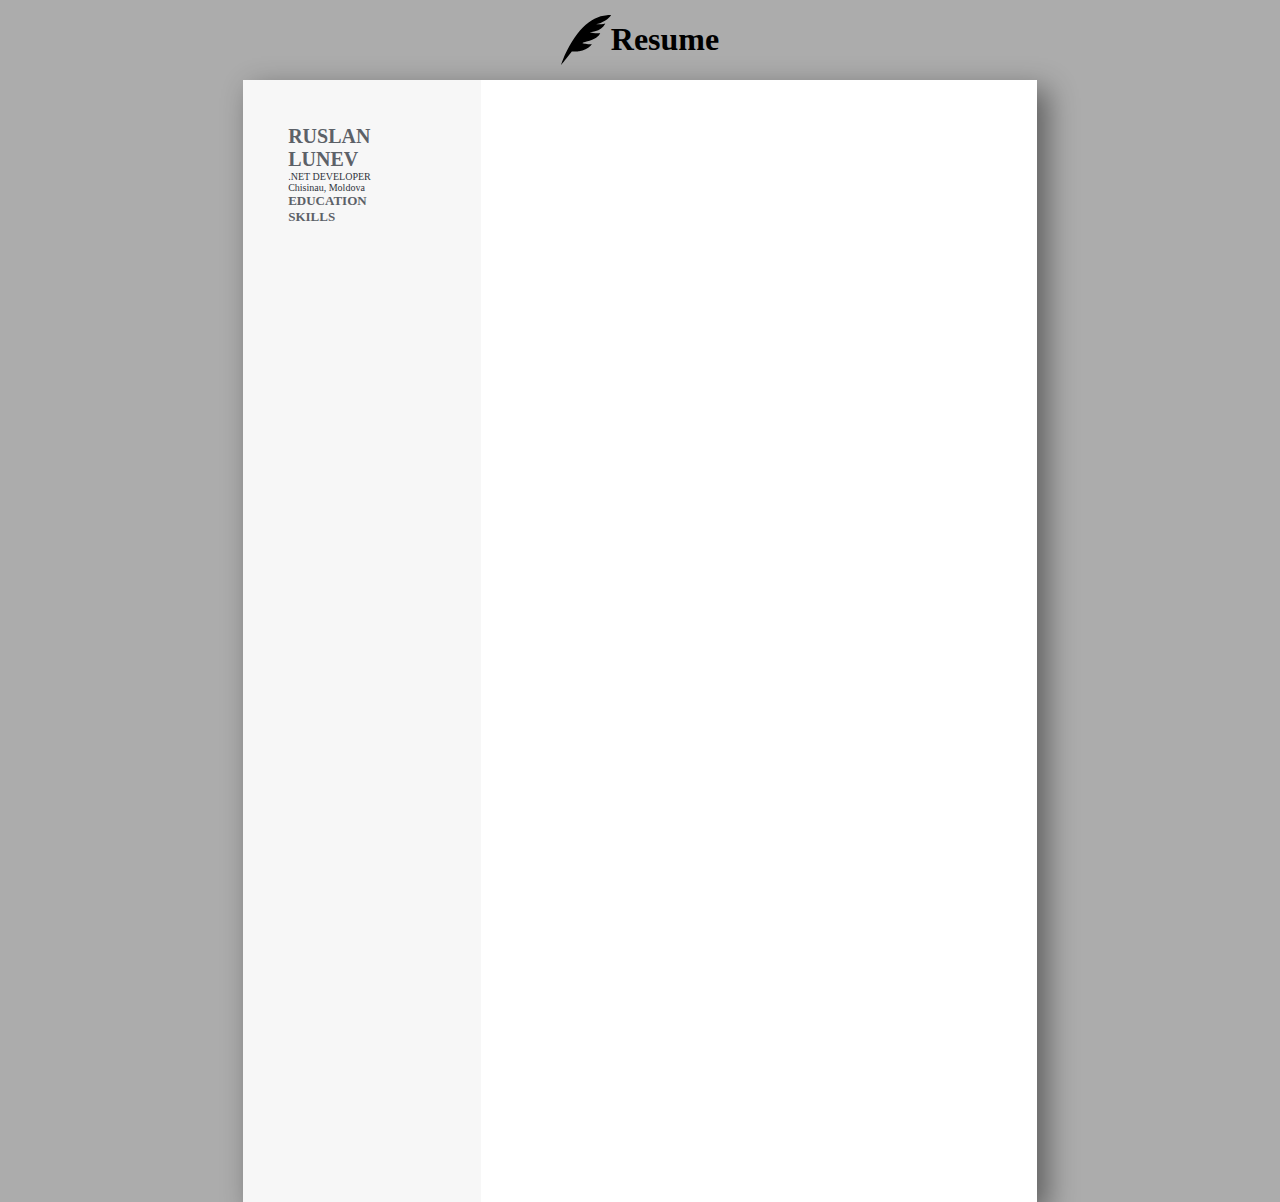
==== cv.html @ 6a98397c "Resume page" ====
<!DOCTYPE html>
<html lang="en">

<head>
  <meta charset="UTF-8">
  <meta name="viewport" content="width=device-width, initial-scale=1.0">
  <title>Resume: Ruslan Lunev</title>
  <link rel="stylesheet" href="styles/cv.css">
  <link rel="preconnect" href="https://rsms.me/">
  <link rel="stylesheet" href="https://rsms.me/inter/inter.css">  
</head>

<body>
  <header style="text-align: center;">
    <img class="logo" src="Images/feather.svg" height="50" width="50"/>
    <h1>Resume</h1>
    
  </header>
  <main>
    <page size="A4">
      <div class="document">
        <section class="section-left">
          <div class="h-1">
            Ruslan
            <br>
            Lunev
          </div>
          <div>
            <div>.NET DEVELOPER</div>
            <div>Chisinau, Moldova</div>
          </div>
          <div class="h-2">Education</div>
          <div class="h-2">Skills</div>
        </section>
        <section class="section-right">

        </section>
      </div>
    </page>
  </main>
</body>

</html>
---- styles/cv.css ----
:root {
	--header-color: #5C6168;
	--text-color: #30353D;
	--side-color: #F7F7F7;
	font-family: Inter;
}

@page {
  size: a4 portrait;
	margin: 0;
}

body{
	margin: 0 auto;
	padding: 0;
	width: 100%;
	background-color: #acacac;
	display:flex; flex-direction:column;
	justify-content: center;
	place-items: center;
}

header{
	display: flex;
}

.logo{
	display: block;
	margin: auto;
}

.document{
	width: 210mm;
	height: 297mm;	
	color: var(--text-color);
	background-color: white;
	font-size: 10px;
	display: grid;
	grid-template-columns: 30% 1fr;	
	box-shadow: 10px 10px 27px 1px rgba(0,0,0,0.44);
}

.h-1, .h-2, .h-3{
	text-transform: uppercase;
	font-weight: bold;
	color: var(--header-color);
}

.h-1{
	font-size: 20px;
}

.h-2{
	font-size: 13px;
}

.h-3{
	font-size: 10px;
}

.section-left{
	background-color: var(--side-color);
	padding: 45px 0px 0px 45px;
}

.section-right{
}
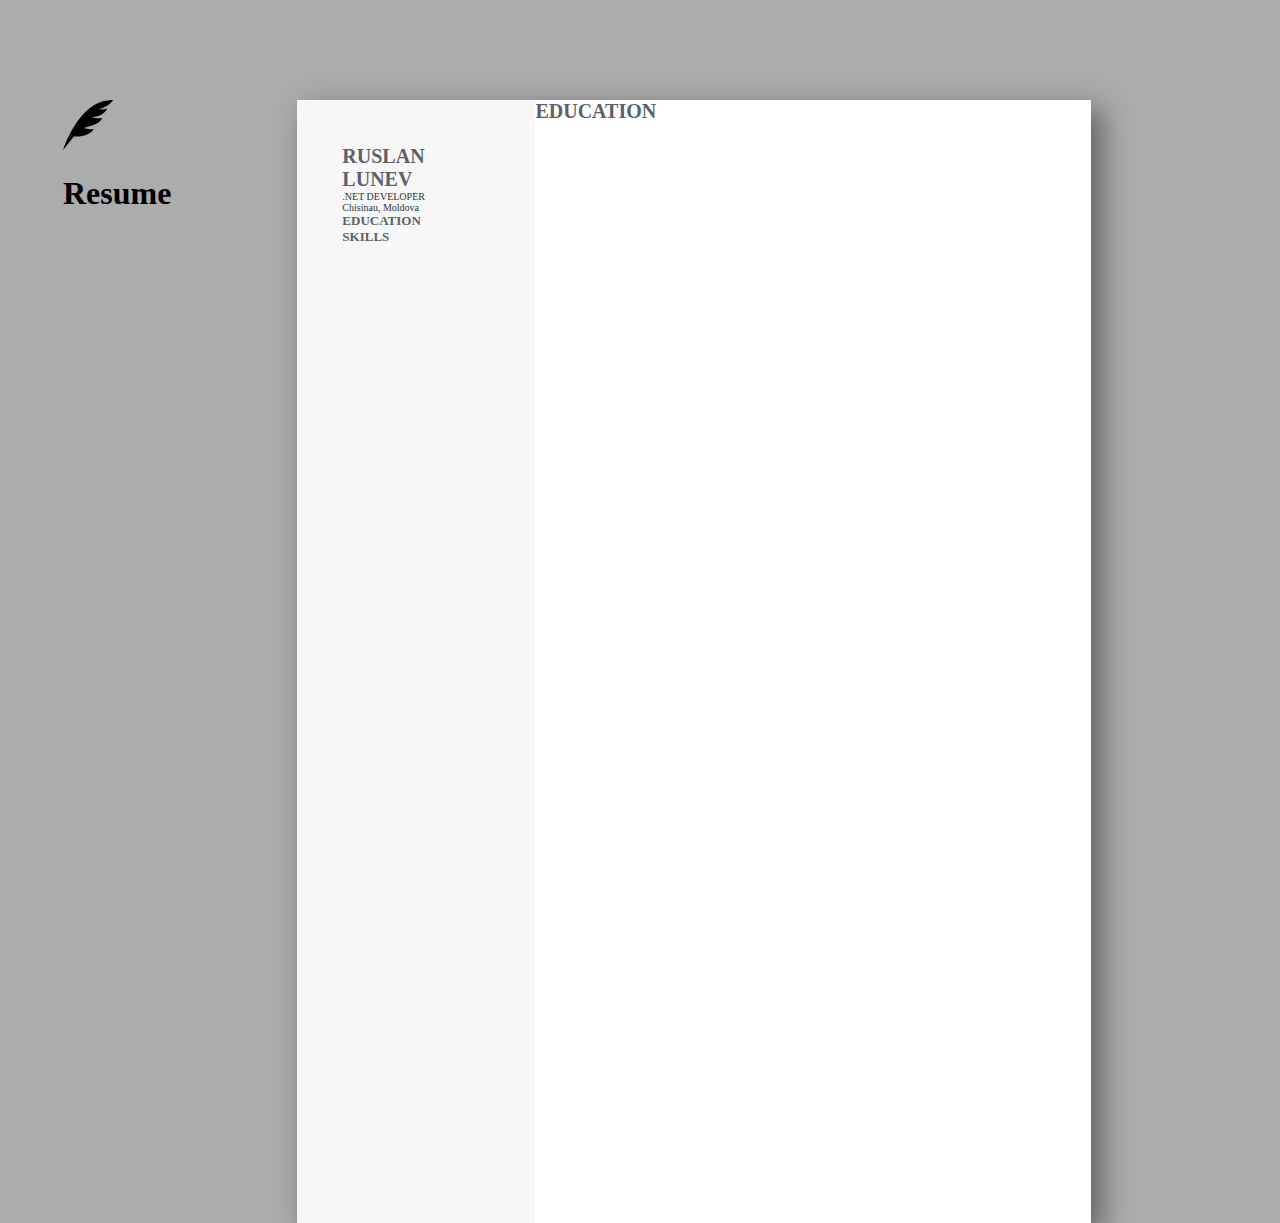
==== commit 0f5becdf: "Change Index and resume" ====
--- a/cv.html
+++ b/cv.html
@@ -7,19 +7,19 @@
   <title>Resume: Ruslan Lunev</title>
   <link rel="stylesheet" href="styles/cv.css">
   <link rel="preconnect" href="https://rsms.me/">
-  <link rel="stylesheet" href="https://rsms.me/inter/inter.css">  
+  <link rel="stylesheet" href="https://rsms.me/inter/inter.css">
 </head>
 
 <body>
-  <header style="text-align: center;">
-    <img class="logo" src="Images/feather.svg" height="50" width="50"/>
-    <h1>Resume</h1>
-    
-  </header>
-  <main>
-    <page size="A4">
+  <header></header>
+  <div class="layout-grid">
+    <div class="panel-left">
+      <img class="logo" src="Images/feather.svg" height="50" width="50" />
+      <h1>Resume</h1>
+    </div>
+    <article class="panel-center">
       <div class="document">
-        <section class="section-left">
+        <div class="section-left">
           <div class="h-1">
             Ruslan
             <br>
@@ -30,14 +30,15 @@
             <div>Chisinau, Moldova</div>
           </div>
           <div class="h-2">Education</div>
-          <div class="h-2">Skills</div>
-        </section>
-        <section class="section-right">
-
-        </section>
+          <div class="h-2 doc-right">Skills</div>
+        </div>
+        <div class="section-right">
+          <div class="h-1">Education</div>
+        </div>
       </div>
-    </page>
-  </main>
+    </article>
+    <div class="panel-right"></div>
+  </div>
 </body>
 
 </html>--- a/styles/cv.css
+++ b/styles/cv.css
@@ -1,49 +1,67 @@
 :root {
-	--header-color: #5C6168;
-	--text-color: #30353D;
-	--side-color: #F7F7F7;
+	--doc-color-header: #5C6168;
+	--doc-color: #30353D;
+	--doc-alt-bg: #F7F7F7;
+	--bg: #acacac;
 	font-family: Inter;
-}
-
-@page {
-  size: a4 portrait;
-	margin: 0;
 }
 
 body{
 	margin: 0 auto;
 	padding: 0;
 	width: 100%;
-	background-color: #acacac;
-	display:flex; flex-direction:column;
-	justify-content: center;
-	place-items: center;
+	background-color: var(--bg);
 }
 
-header{
-	display: flex;
+.layout-grid{
+	margin: 100px 0 0 0;
+	display: grid;
+	grid-template-columns: 1fr, auto, 1fr;
+	align-content: start;
+	justify-content: space-around;
+}
+
+.panel-left{
+	grid-column: 1;
+}
+
+.panel-center{
+	grid-column: 2;
+}
+
+.panel-right{
+	grid-column: 3;
 }
 
 .logo{
-	display: block;
+	display: inline;
 	margin: auto;
 }
 
 .document{
+	margin: auto;
 	width: 210mm;
 	height: 297mm;	
-	color: var(--text-color);
+	color: var(--doc-color);
 	background-color: white;
 	font-size: 10px;
 	display: grid;
-	grid-template-columns: 30% 1fr;	
+	grid-template-columns: 30% 1fr;
 	box-shadow: 10px 10px 27px 1px rgba(0,0,0,0.44);
+}
+
+.section-left{
+	background-color: var(--doc-alt-bg);
+	padding: 45px 0px 0px 45px;
+}
+
+.section-right{
 }
 
 .h-1, .h-2, .h-3{
 	text-transform: uppercase;
 	font-weight: bold;
-	color: var(--header-color);
+	color: var(--doc-color-header);
 }
 
 .h-1{
@@ -56,12 +74,4 @@
 
 .h-3{
 	font-size: 10px;
-}
-
-.section-left{
-	background-color: var(--side-color);
-	padding: 45px 0px 0px 45px;
-}
-
-.section-right{
 }